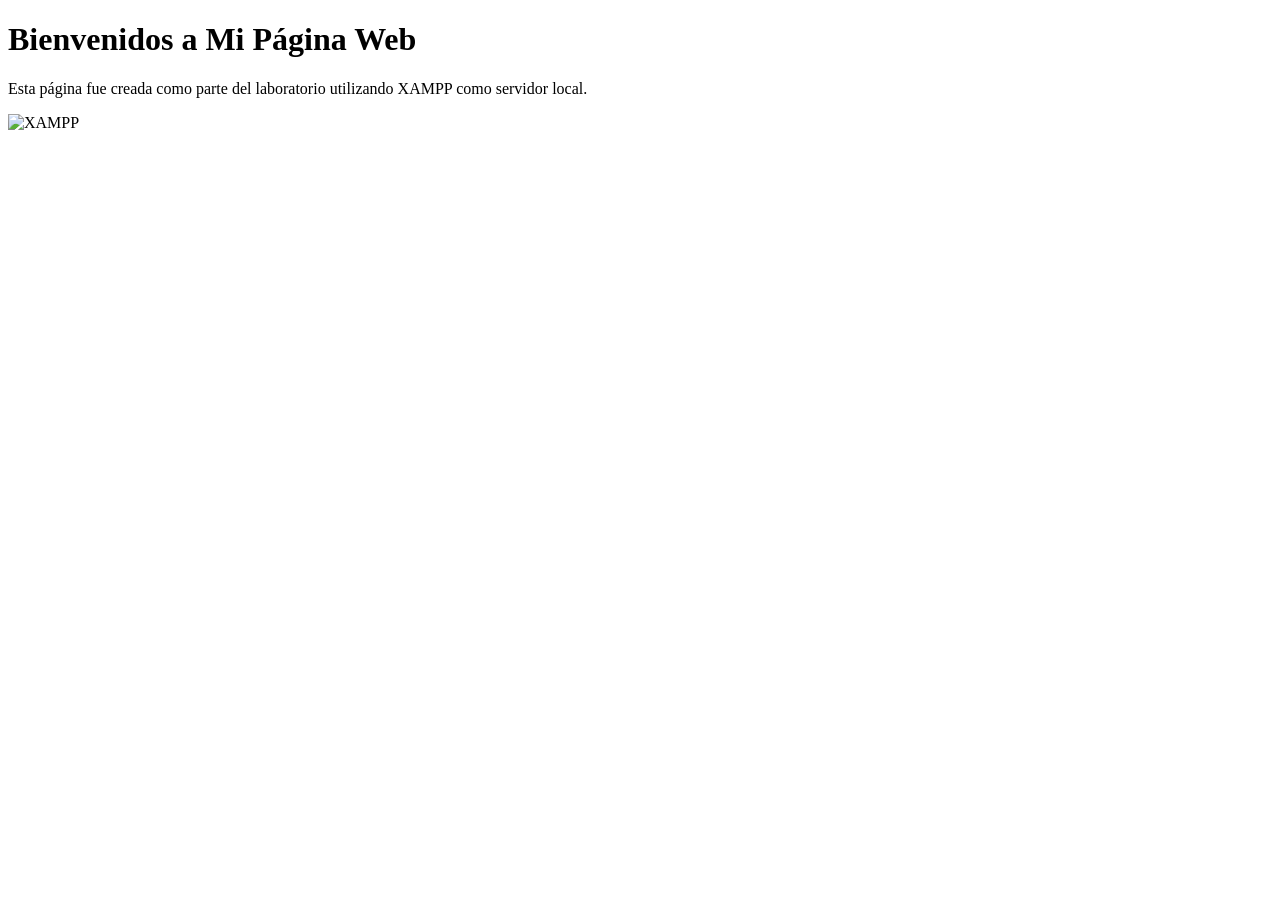
==== index.html @ 4819057b "Add files via upload" ====
<!DOCTYPE html>
<html lang="es">
<head>
    <meta charset="UTF-8">
    <meta name="viewport" content="width=device-width, initial-scale=1.0">
    <meta name="description" content="XAMPP, servidor local, página web, laboratorio">
    <meta name="autor" content="Militza Aguila">
    <title>Mi Sitio Web</title>
    <link rel="stylesheet" href="css/style.css">
</head>
<body>

    <div class="contenedor">
        <h1>Bienvenidos a Mi Página Web</h1>

        <p>
            Esta página fue creada como parte del laboratorio utilizando
            XAMPP como servidor local.
        </p>

        <img src="img/xampp.png" alt="XAMPP">
    </div>

</body>
</html>
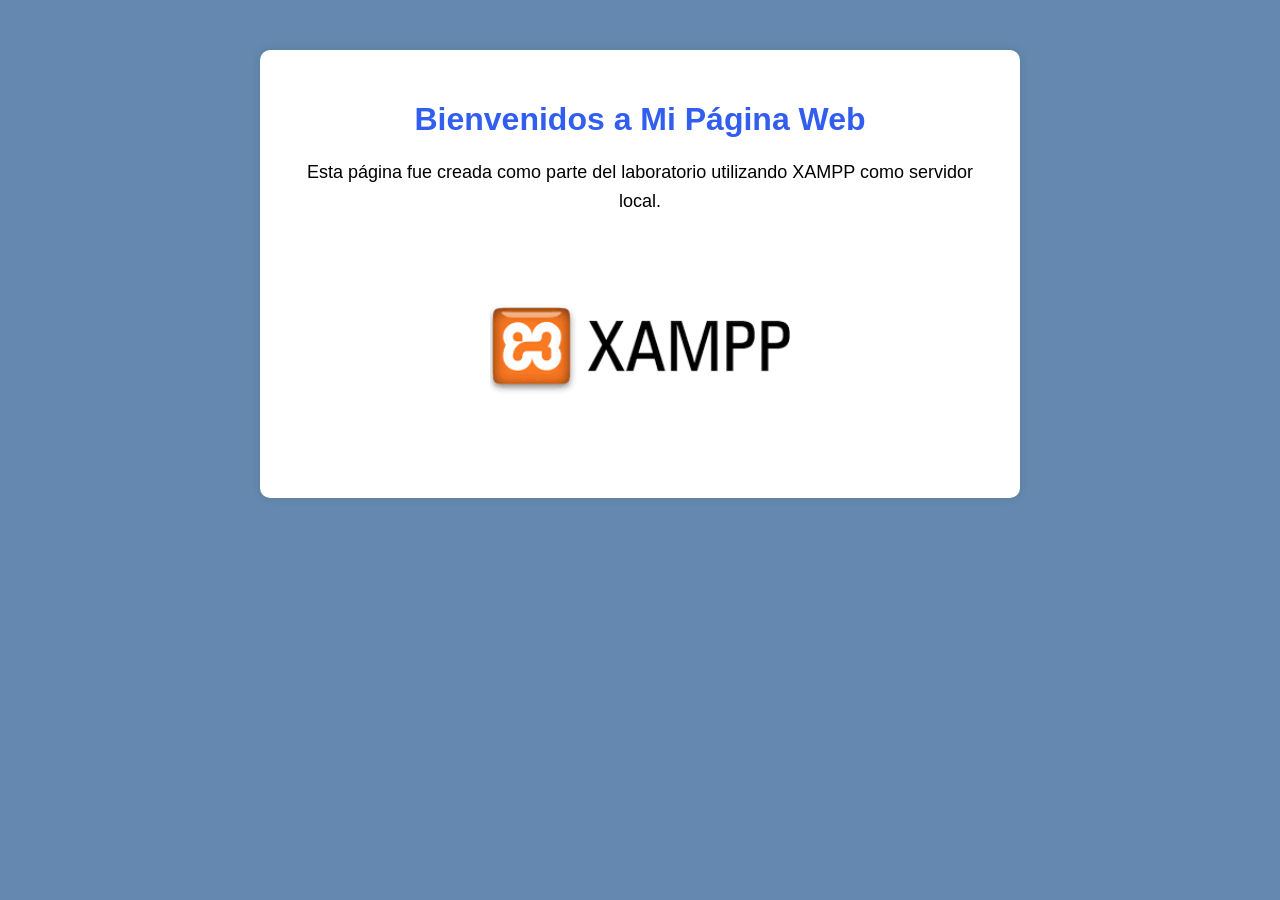
==== commit fe16a384: "Add files via upload" ====
--- a/index.html
+++ b/index.html
@@ -6,7 +6,7 @@
     <meta name="description" content="XAMPP, servidor local, página web, laboratorio">
     <meta name="autor" content="Militza Aguila">
     <title>Mi Sitio Web</title>
-    <link rel="stylesheet" href="css/style.css">
+    <link rel="stylesheet" href="style.css">
 </head>
 <body>
 
@@ -18,7 +18,7 @@
             XAMPP como servidor local.
         </p>
 
-        <img src="img/xampp.png" alt="XAMPP">
+        <img src="xampp.png" alt="XAMPP">
     </div>
 
 </body>
--- a/style.css
+++ b/style.css
@@ -0,0 +1,34 @@
+body{
+    margin: 0;
+    padding: 0;
+    background: hsl(211, 32%, 54%);
+    font-family: Arial;
+}
+
+.contenedor{
+    width: 80%;
+    max-width: 700px;
+    margin: 50px auto;
+    background: white;
+    padding: 30px;
+    text-align: center;
+    border-radius: 10px;
+    box-shadow: 0 0 10px rgba(0,0,0,0.1);
+}
+
+h1{
+    color: rgb(50, 94, 240);
+    margin-bottom: 20px;
+}
+
+p{
+    color: black;
+    font-size: 18px;
+    line-height: 1.6;
+}
+
+img{
+    width: 300px;
+    margin: 20px 0;
+    border-radius: 10px;
+}
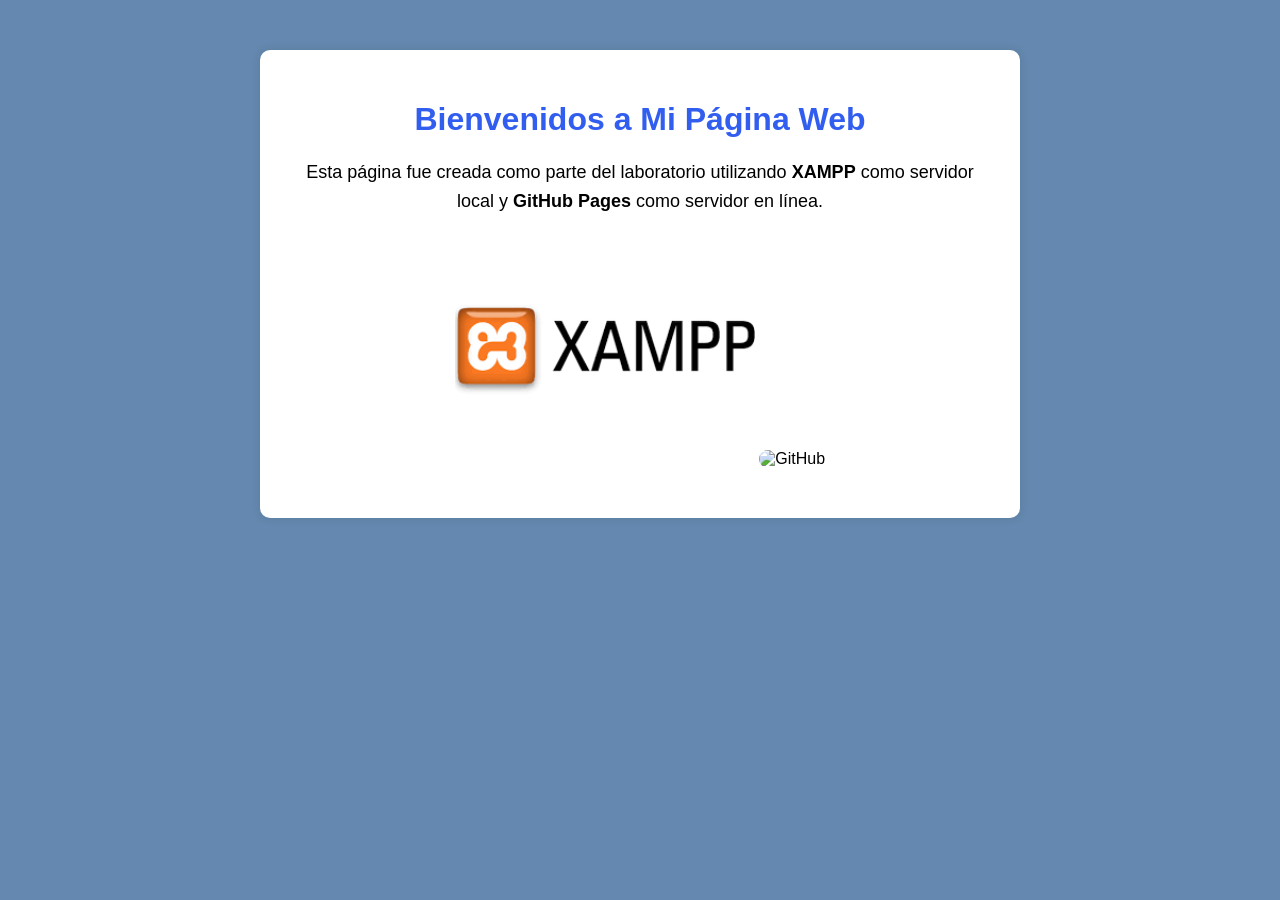
==== commit f4d52cb8: "Add files via upload" ====
--- a/index.html
+++ b/index.html
@@ -15,10 +15,11 @@
 
         <p>
             Esta página fue creada como parte del laboratorio utilizando
-            XAMPP como servidor local.
+            <strong>XAMPP</strong> como servidor local y <strong>GitHub Pages</strong> como servidor en línea.
         </p>
 
         <img src="xampp.png" alt="XAMPP">
+        <img src="https://user-images.githubusercontent.com/25225028/96458641-1b586080-125c-11eb-80dd-65ce67712f81.png" alt="GitHub">
     </div>
 
 </body>
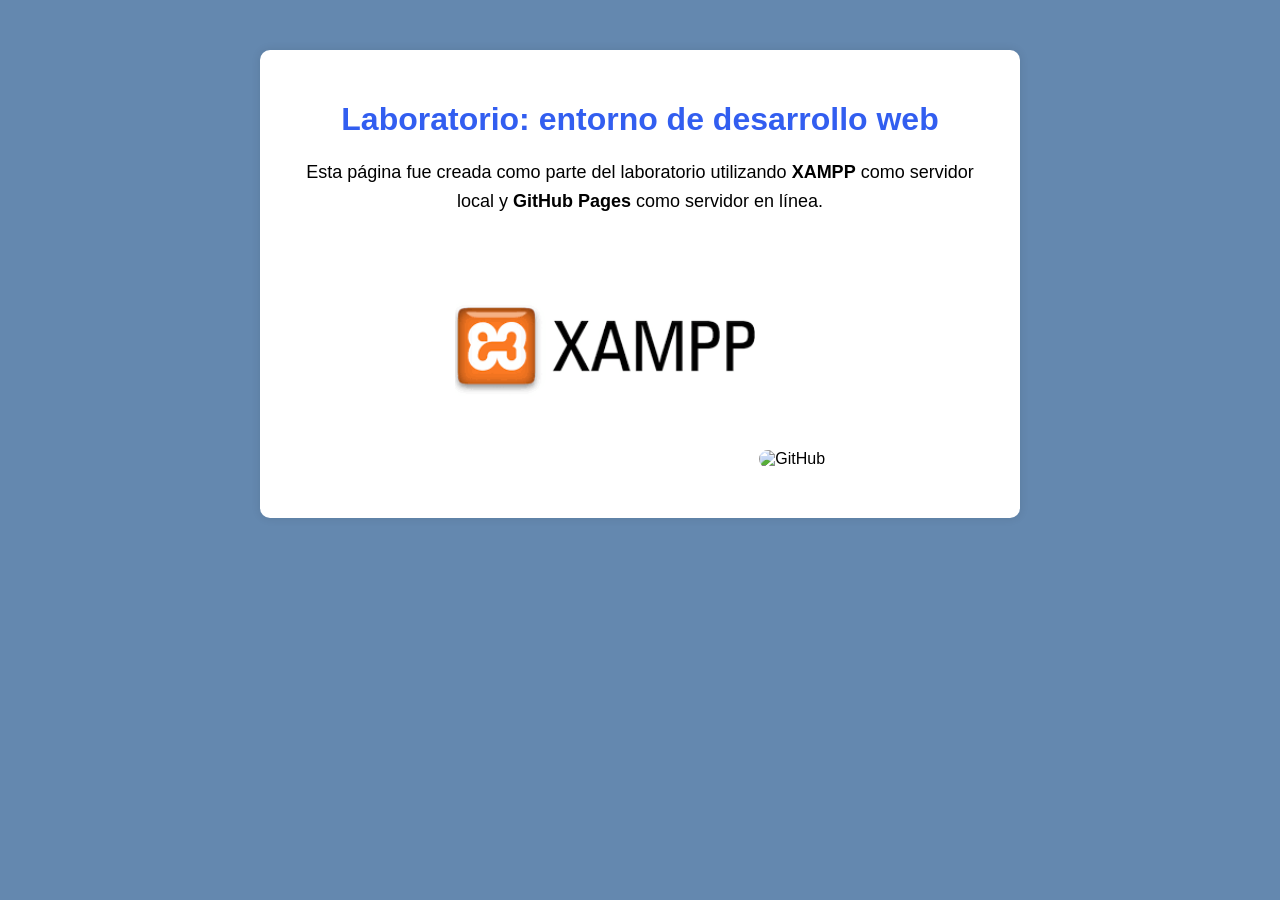
==== commit 20093453: "Add files via upload" ====
--- a/index.html
+++ b/index.html
@@ -11,7 +11,7 @@
 <body>
 
     <div class="contenedor">
-        <h1>Bienvenidos a Mi Página Web</h1>
+        <h1>Laboratorio: entorno de desarrollo web </h1>
 
         <p>
             Esta página fue creada como parte del laboratorio utilizando
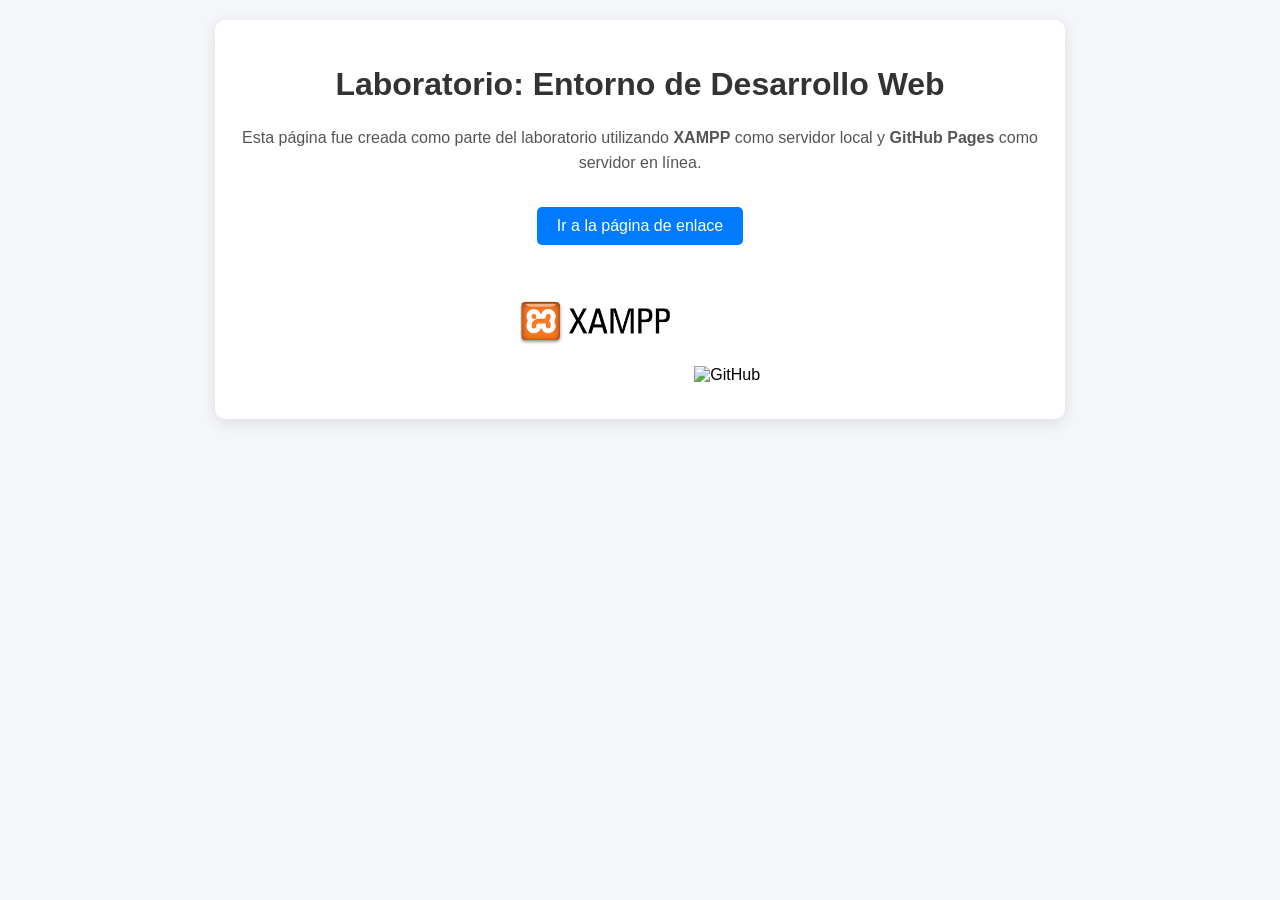
==== commit df3a71f8: "Add files via upload" ====
--- a/index.html
+++ b/index.html
@@ -3,23 +3,29 @@
 <head>
     <meta charset="UTF-8">
     <meta name="viewport" content="width=device-width, initial-scale=1.0">
-    <meta name="description" content="XAMPP, servidor local, página web, laboratorio">
-    <meta name="autor" content="Militza Aguila">
+    <meta name="description" content="Laboratorio de desarrollo web con XAMPP y GitHub Pages">
+    <meta name="author" content="Militza Aguila">
     <title>Mi Sitio Web</title>
     <link rel="stylesheet" href="style.css">
 </head>
+
 <body>
 
     <div class="contenedor">
-        <h1>Laboratorio: entorno de desarrollo web </h1>
+        <h1>Laboratorio: Entorno de Desarrollo Web</h1>
 
         <p>
             Esta página fue creada como parte del laboratorio utilizando
-            <strong>XAMPP</strong> como servidor local y <strong>GitHub Pages</strong> como servidor en línea.
+            <strong>XAMPP</strong> como servidor local y 
+            <strong>GitHub Pages</strong> como servidor en línea.
         </p>
 
-        <img src="xampp.png" alt="XAMPP">
-        <img src="https://user-images.githubusercontent.com/25225028/96458641-1b586080-125c-11eb-80dd-65ce67712f81.png" alt="GitHub">
+        <a class="boton" href="enlace.html">Ir a la página de enlace</a>
+
+        <div class="imagenes">
+            <img src="xampp.png" alt="XAMPP">
+            <img src="https://user-images.githubusercontent.com/25225028/96458641-1b586080-125c-11eb-80dd-65ce67712f81.png" alt="GitHub">
+        </div>
     </div>
 
 </body>
--- a/style.css
+++ b/style.css
@@ -1,34 +1,57 @@
-body{
+body {
+    font-family: Arial, sans-serif;
+    background-color: #f4f6f9;
     margin: 0;
-    padding: 0;
-    background: hsl(211, 32%, 54%);
-    font-family: Arial;
+    padding: 20px;
 }
 
-.contenedor{
-    width: 80%;
-    max-width: 700px;
-    margin: 50px auto;
+.contenedor {
+    max-width: 800px;
+    margin: auto;
     background: white;
-    padding: 30px;
+    padding: 25px;
+    border-radius: 10px;
+    box-shadow: 0 4px 15px rgba(0,0,0,0.1);
     text-align: center;
-    border-radius: 10px;
-    box-shadow: 0 0 10px rgba(0,0,0,0.1);
 }
 
-h1{
-    color: rgb(50, 94, 240);
-    margin-bottom: 20px;
+h1 {
+    color: #333;
 }
 
-p{
-    color: black;
-    font-size: 18px;
+p {
+    color: #555;
     line-height: 1.6;
 }
 
-img{
-    width: 300px;
-    margin: 20px 0;
-    border-radius: 10px;
+.boton {
+    display: inline-block;
+    margin-top: 15px;
+    padding: 10px 20px;
+    background-color: #007BFF;
+    color: white;
+    text-decoration: none;
+    border-radius: 5px;
+    transition: 0.3s;
+}
+
+.boton:hover {
+    background-color: #0056b3;
+}
+
+.secundario {
+    background-color: #6c757d;
+}
+
+.secundario:hover {
+    background-color: #545b62;
+}
+
+.imagenes {
+    margin-top: 20px;
+}
+
+.imagenes img {
+    width: 150px;
+    margin: 10px;
 }
